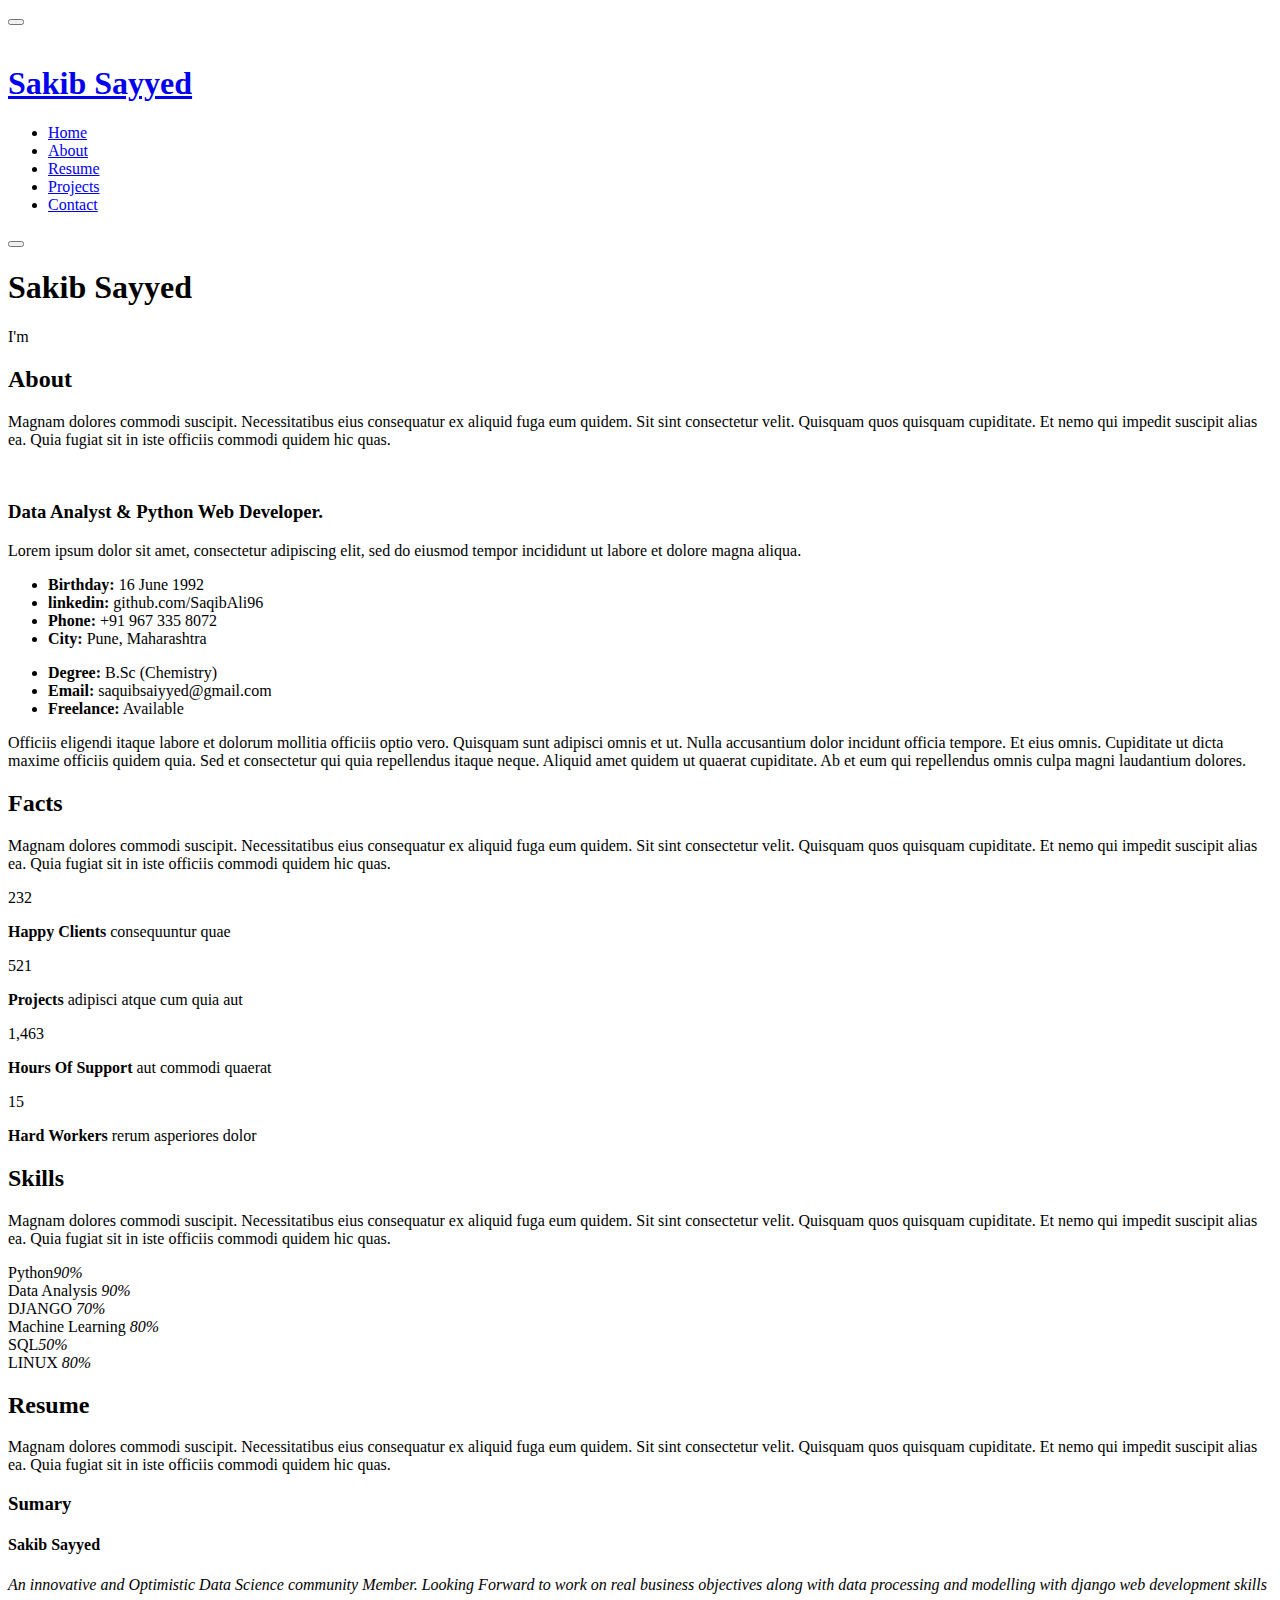
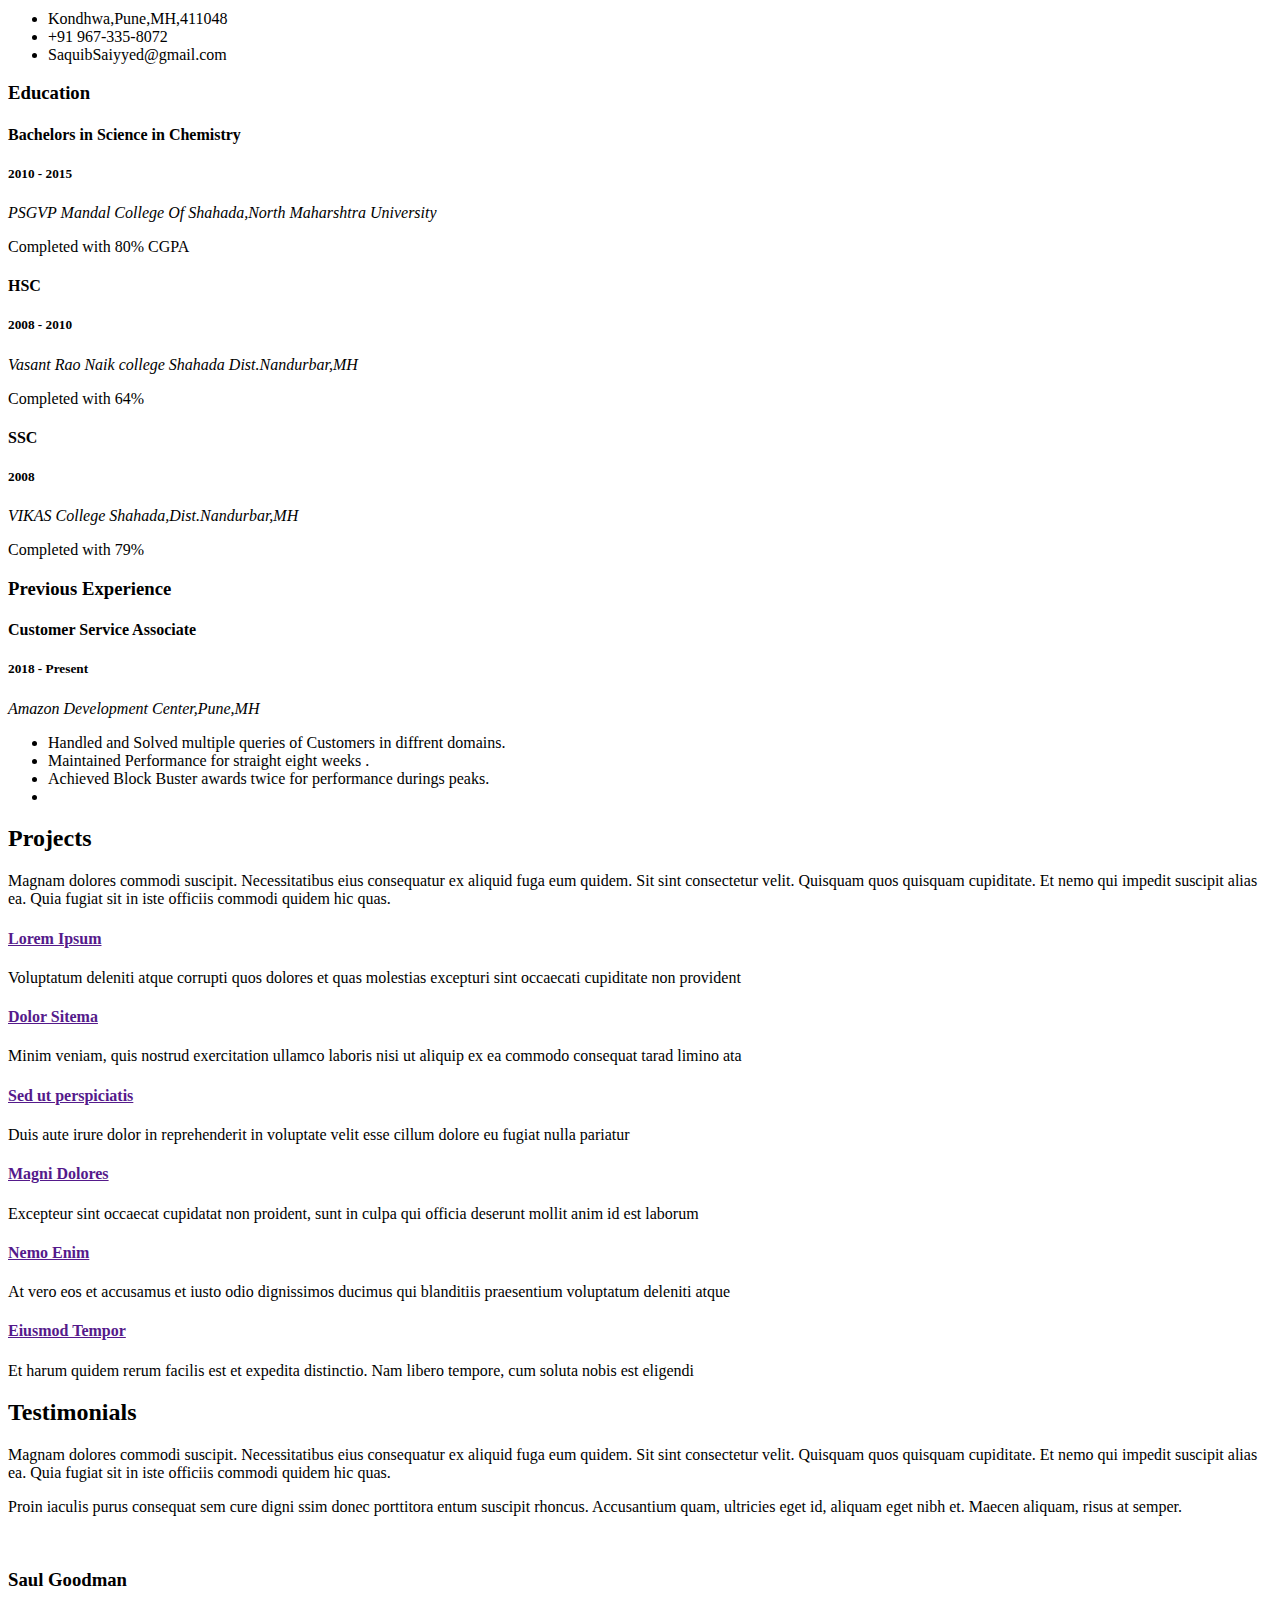
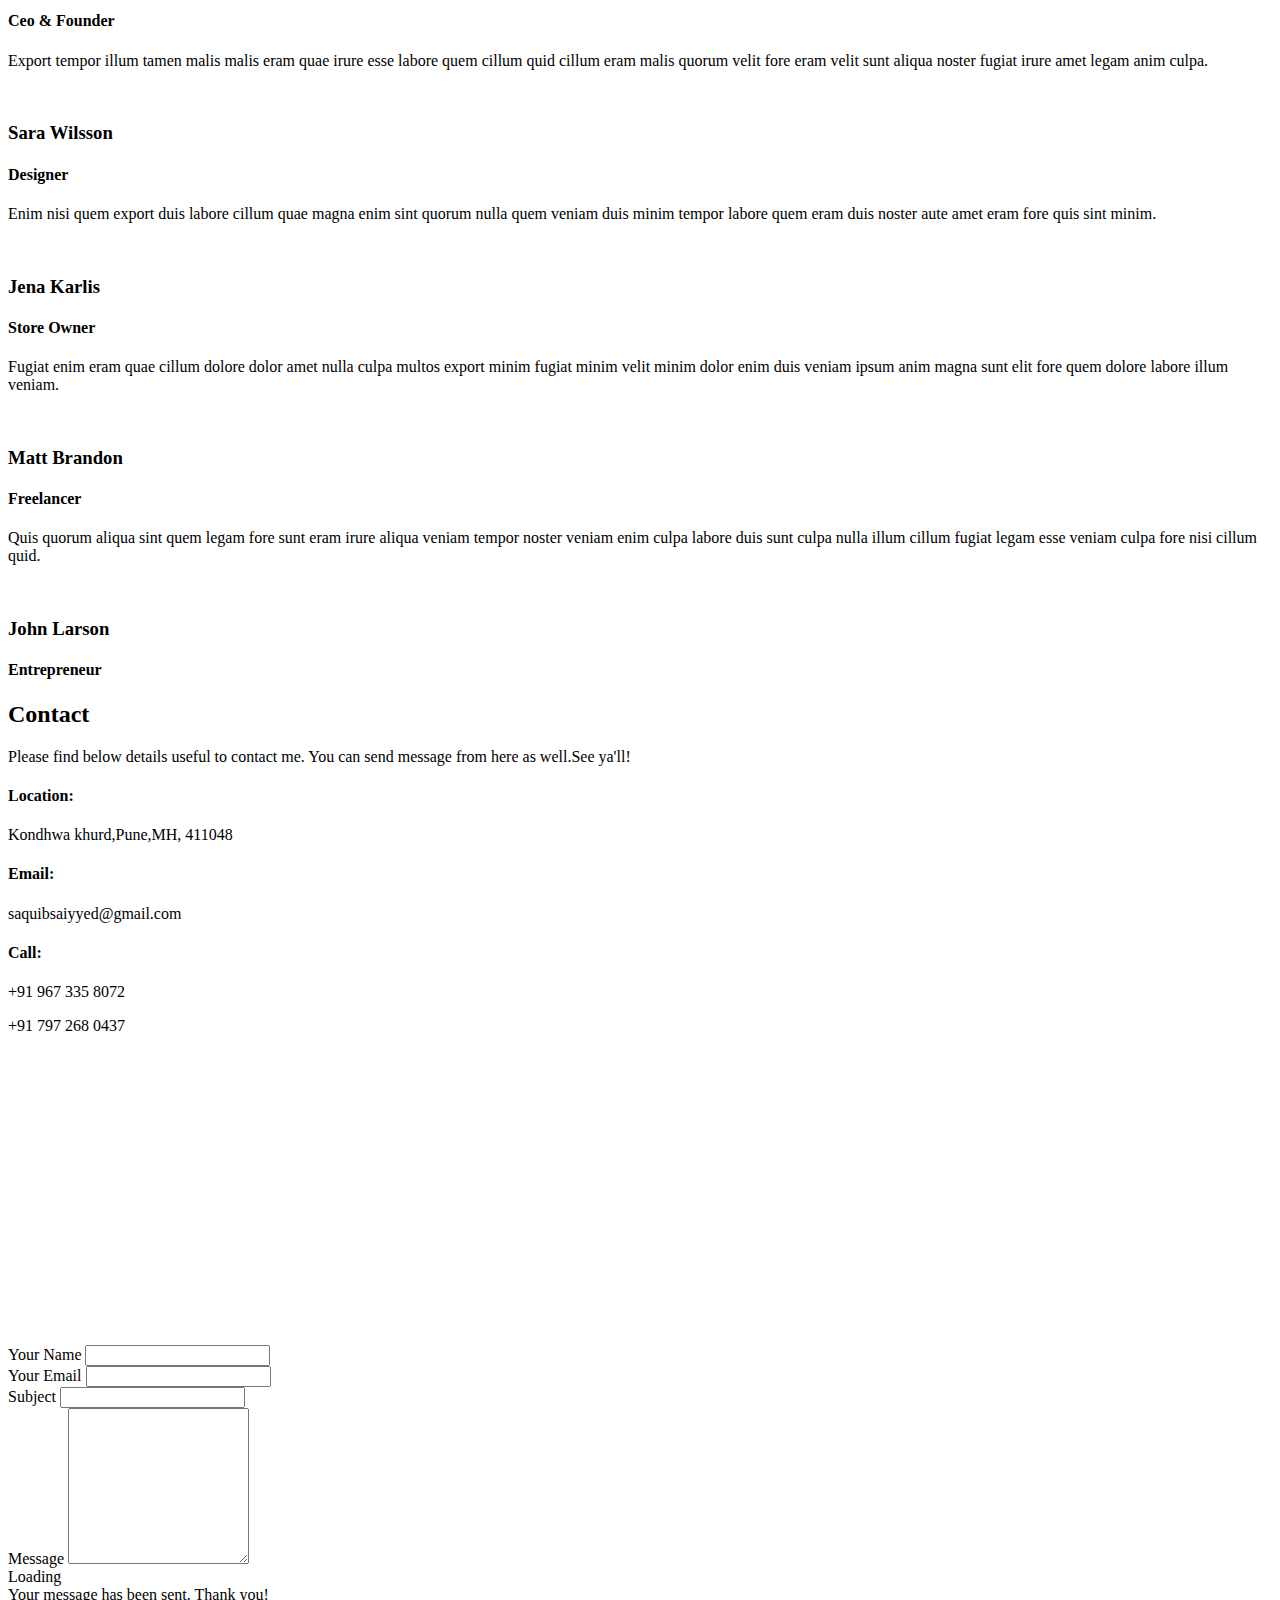
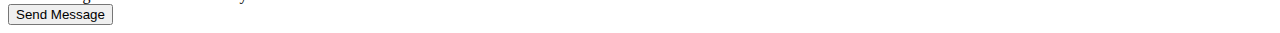
==== index.html @ d31ea3ef "second commit" ====
<!DOCTYPE html>
<html lang="en">

<head>
  <meta charset="utf-8">
  <meta content="width=device-width, initial-scale=1.0" name="viewport">

  <title>My Portfolio</title>
  <meta content="" name="description">
  <meta content="" name="keywords">

  <!-- Favicons -->
  <link href="assets/img/favicon.png" rel="icon">
  <link href="assets/img/apple-touch-icon.png" rel="apple-touch-icon">

  <!-- Google Fonts -->
  <link href="https://fonts.googleapis.com/css?family=Open+Sans:300,300i,400,400i,600,600i,700,700i|Raleway:300,300i,400,400i,500,500i,600,600i,700,700i|Poppins:300,300i,400,400i,500,500i,600,600i,700,700i" rel="stylesheet">

  <!-- Vendor CSS Files -->
  <link href="assets/vendor/bootstrap/css/bootstrap.min.css" rel="stylesheet">
  <link href="assets/vendor/icofont/icofont.min.css" rel="stylesheet">
  <link href="assets/vendor/boxicons/css/boxicons.min.css" rel="stylesheet">
  <link href="assets/vendor/venobox/venobox.css" rel="stylesheet">
  <link href="assets/vendor/owl.carousel/assets/owl.carousel.min.css" rel="stylesheet">
  <link href="assets/vendor/aos/aos.css" rel="stylesheet">

  <!-- Template Main CSS File -->
  <link href="assets/css/style.css" rel="stylesheet">

  <!-- =======================================================
  * Template Name: iPortfolio - v1.5.1
  * Template URL: https://bootstrapmade.com/iportfolio-bootstrap-portfolio-websites-template/
  * Author: BootstrapMade.com
  * License: https://bootstrapmade.com/license/
  ======================================================== -->
</head>

<body>

  <!-- ======= Mobile nav toggle button ======= -->
  <button type="button" class="mobile-nav-toggle d-xl-none"><i class="icofont-navigation-menu"></i></button>

  <!-- ======= Header ======= -->
  <header id="header">
    <div class="d-flex flex-column">

      <div class="profile">
        <img src="assets/img/hero-bg2.jpeg" alt="" class="img-fluid rounded-circle">
        <h1 class="text-light"><a href="index.html">Sakib Sayyed</a></h1>
        <div class="social-links mt-3 text-center">
          <a href="https://github.com/SaqibAli96" class="github"><i class="bx bxl-github"></i></a>
          <a href="https://www.linkedin.com/in/saquib-ali-saiyyed-82b212143/" class="linkedin"><i class="bx bxl-linkedin"></i></a>
          <a href="" class="facebook"><i class="bx bxl-facebook"></i></a>
          <a href="#" class="instagram"><i class="bx bxl-instagram"></i></a>
          <a href="#" class="google-plus"><i class="bx bxl-skype"></i></a>
          
        </div>
      </div>

      <nav class="nav-menu">
        <ul>
          <li class="active"><a href="index.html"><i class="bx bx-home"></i> <span>Home</span></a></li>
          <li><a href="#about"><i class="bx bx-user"></i> <span>About</span></a></li>
          <li><a href="#resume"><i class="bx bx-file-blank"></i> <span>Resume</span></a></li>
          <!--<li><a href="#portfolio"><i class="bx bx-book-content"></i> Portfolio</a></li>-->
          <li><a href="#projects"><i class="bx bx-server"></i> Projects</a></li>
          <li><a href="#contact"><i class="bx bx-envelope"></i> Contact</a></li>

        </ul>
      </nav><!-- .nav-menu -->
      <button type="button" class="mobile-nav-toggle d-xl-none"><i class="icofont-navigation-menu"></i></button>

    </div>
  </header><!-- End Header -->

  <!-- ======= Hero Section ======= -->
  <section id="hero" class="d-flex flex-column justify-content-center align-items-center">
    <div class="hero-container" data-aos="fade-in">
      <h1>Sakib Sayyed</h1>
      <p>I'm <span class="typed" data-typed-items="Developer,AI Enthusiast,Data Analyst"></span></p>
    </div>
  </section><!-- End Hero -->

  <main id="main">

    <!-- ======= About Section ======= -->
    <section id="about" class="about">
      <div class="container">

        <div class="section-title">
          <h2>About</h2>
          <p>Magnam dolores commodi suscipit. Necessitatibus eius consequatur ex aliquid fuga eum quidem. Sit sint consectetur velit. Quisquam quos quisquam cupiditate. Et nemo qui impedit suscipit alias ea. Quia fugiat sit in iste officiis commodi quidem hic quas.</p>
        </div>

        <div class="row">
          <div class="col-lg-4" data-aos="fade-right">
            <img src="assets/img/hero-bg2.jpeg" class="img-fluid" alt="">
          </div>
          <div class="col-lg-8 pt-4 pt-lg-0 content" data-aos="fade-left">
            <h3>Data Analyst &amp; Python Web Developer.</h3>
            <p class="font-italic">
              Lorem ipsum dolor sit amet, consectetur adipiscing elit, sed do eiusmod tempor incididunt ut labore et dolore
              magna aliqua.
            </p>
            <div class="row">
              <div class="col-lg-6">
                <ul>
                  <li><i class="icofont-rounded-right"></i> <strong>Birthday:</strong> 16 June 1992</li>
                  <li><i class="icofont-rounded-right"></i> <strong>linkedin:</strong> github.com/SaqibAli96 </li>
                  <li><i class="icofont-rounded-right"></i> <strong>Phone:</strong> +91 967 335 8072 </li>
                  <li><i class="icofont-rounded-right"></i> <strong>City:</strong> Pune, Maharashtra</li>
                </ul>
              </div>
              <div class="col-lg-6">
                <ul>
                  
                  <li><i class="icofont-rounded-right"></i> <strong>Degree:</strong> B.Sc (Chemistry)</li>
                  <li><i class="icofont-rounded-right"></i> <strong>Email:</strong> saquibsaiyyed@gmail.com</li>
                  <li><i class="icofont-rounded-right"></i> <strong>Freelance:</strong> Available</li>
                </ul>
              </div>
            </div>
            <p>
              Officiis eligendi itaque labore et dolorum mollitia officiis optio vero. Quisquam sunt adipisci omnis et ut. Nulla accusantium dolor incidunt officia tempore. Et eius omnis.
              Cupiditate ut dicta maxime officiis quidem quia. Sed et consectetur qui quia repellendus itaque neque. Aliquid amet quidem ut quaerat cupiditate. Ab et eum qui repellendus omnis culpa magni laudantium dolores.
            </p>
          </div>
        </div>

      </div>
    </section><!-- End About Section -->

    <!-- ======= Facts Section ======= -->
    <section id="facts" class="facts">
      <div class="container">

        <div class="section-title">
          <h2>Facts</h2>
          <p>Magnam dolores commodi suscipit. Necessitatibus eius consequatur ex aliquid fuga eum quidem. Sit sint consectetur velit. Quisquam quos quisquam cupiditate. Et nemo qui impedit suscipit alias ea. Quia fugiat sit in iste officiis commodi quidem hic quas.</p>
        </div>

        <div class="row no-gutters">

          <div class="col-lg-3 col-md-6 d-md-flex align-items-md-stretch" data-aos="fade-up">
            <div class="count-box">
              <i class="icofont-simple-smile"></i>
              <span data-toggle="counter-up">232</span>
              <p><strong>Happy Clients</strong> consequuntur quae</p>
            </div>
          </div>

          <div class="col-lg-3 col-md-6 d-md-flex align-items-md-stretch" data-aos="fade-up" data-aos-delay="100">
            <div class="count-box">
              <i class="icofont-document-folder"></i>
              <span data-toggle="counter-up">521</span>
              <p><strong>Projects</strong> adipisci atque cum quia aut</p>
            </div>
          </div>

          <div class="col-lg-3 col-md-6 d-md-flex align-items-md-stretch" data-aos="fade-up" data-aos-delay="200">
            <div class="count-box">
              <i class="icofont-live-support"></i>
              <span data-toggle="counter-up">1,463</span>
              <p><strong>Hours Of Support</strong> aut commodi quaerat</p>
            </div>
          </div>

          <div class="col-lg-3 col-md-6 d-md-flex align-items-md-stretch" data-aos="fade-up" data-aos-delay="300">
            <div class="count-box">
              <i class="icofont-users-alt-5"></i>
              <span data-toggle="counter-up">15</span>
              <p><strong>Hard Workers</strong> rerum asperiores dolor</p>
            </div>
          </div>

        </div>

      </div>
    </section><!-- End Facts Section -->

    <!-- ======= Skills Section ======= -->
    <section id="skills" class="skills section-bg">
      <div class="container">

        <div class="section-title">
          <h2>Skills</h2>
          <p>Magnam dolores commodi suscipit. Necessitatibus eius consequatur ex aliquid fuga eum quidem. Sit sint consectetur velit. Quisquam quos quisquam cupiditate. Et nemo qui impedit suscipit alias ea. Quia fugiat sit in iste officiis commodi quidem hic quas.</p>
        </div>

        <div class="row skills-content">

          <div class="col-lg-6" data-aos="fade-up">

            <div class="progress">
              <span class="skill">Python<i class="val">90%</i></span>
              <div class="progress-bar-wrap">
                <div class="progress-bar" role="progressbar" aria-valuenow="100" aria-valuemin="0" aria-valuemax="100"></div>
              </div>
            </div>

            <div class="progress">
              <span class="skill">Data Analysis <i class="val">90%</i></span>
              <div class="progress-bar-wrap">
                <div class="progress-bar" role="progressbar" aria-valuenow="90" aria-valuemin="0" aria-valuemax="100"></div>
              </div>
            </div>

            <div class="progress">
              <span class="skill">DJANGO <i class="val">70%</i></span>
              <div class="progress-bar-wrap">
                <div class="progress-bar" role="progressbar" aria-valuenow="75" aria-valuemin="0" aria-valuemax="100"></div>
              </div>
            </div>

          </div>

          <div class="col-lg-6" data-aos="fade-up" data-aos-delay="100">

            <div class="progress">
              <span class="skill">Machine Learning <i class="val">80%</i></span>
              <div class="progress-bar-wrap">
                <div class="progress-bar" role="progressbar" aria-valuenow="80" aria-valuemin="0" aria-valuemax="100"></div>
              </div>
            </div>

            <div class="progress">
              <span class="skill">SQL<i class="val">50%</i></span>
              <div class="progress-bar-wrap">
                <div class="progress-bar" role="progressbar" aria-valuenow="90" aria-valuemin="0" aria-valuemax="100"></div>
              </div>
            </div>

            <div class="progress">
              <span class="skill">LINUX <i class="val">80%</i></span>
              <div class="progress-bar-wrap">
                <div class="progress-bar" role="progressbar" aria-valuenow="55" aria-valuemin="0" aria-valuemax="100"></div>
              </div>
            </div>

          </div>

        </div>

      </div>
    </section><!-- End Skills Section -->

    <!-- ======= Resume Section ======= -->
    <section id="resume" class="resume">
      <div class="container">

        <div class="section-title">
          <h2>Resume</h2>
          <p>Magnam dolores commodi suscipit. Necessitatibus eius consequatur ex aliquid fuga eum quidem. Sit sint consectetur velit. Quisquam quos quisquam cupiditate. Et nemo qui impedit suscipit alias ea. Quia fugiat sit in iste officiis commodi quidem hic quas.</p>
        </div>

        <div class="row">
          <div class="col-lg-6" data-aos="fade-up">
            <h3 class="resume-title">Sumary</h3>
            <div class="resume-item pb-0">
              <h4>Sakib Sayyed</h4>
              <p><em>An innovative and Optimistic Data Science community Member. Looking Forward to work on real business objectives along with data processing and modelling with django web development skills</em></p>
              <ul>
                <li>Kondhwa,Pune,MH,411048</li>
                <li>+91 967-335-8072</li>
                <li>SaquibSaiyyed@gmail.com</li>
              </ul>
            </div>

            <h3 class="resume-title">Education</h3>
            <div class="resume-item">
              <h4>Bachelors in Science in Chemistry</h4>
              <h5>2010 - 2015</h5>
              <p><em>PSGVP Mandal College Of Shahada,North Maharshtra University</em></p>
              <p>Completed with 80% CGPA</p>
            </div>
            <div class="resume-item">
              <h4>HSC</h4>
              <h5>2008 - 2010</h5>
              <p><em>Vasant Rao Naik college Shahada Dist.Nandurbar,MH</em></p>
              <p>Completed with 64%</p>
            </div>
            <div class="resume-item">
              <h4>SSC</h4>
              <h5>2008</h5>
              <p><em>VIKAS College Shahada,Dist.Nandurbar,MH</em></p>
              <p>Completed with 79%</p>
            </div>
          </div>
          <div class="col-lg-6" data-aos="fade-up" data-aos-delay="100">
            <h3 class="resume-title">Previous Experience</h3>
            <div class="resume-item">
              <h4>Customer Service Associate</h4>
              <h5>2018 - Present</h5>
              <p><em>Amazon Development Center,Pune,MH </em></p>
              <ul>
                <li>Handled and Solved multiple queries of Customers in diffrent domains.</li>
                <li>Maintained Performance for straight eight weeks . </li>
                <li>Achieved Block Buster awards twice for performance durings peaks.</li>
                <li></li>
              </ul>
            </div>
            
      </div>
    </section><!-- End Resume Section -->

 

    <!-- ======= Services Section ======= -->
    <section id="services" class="services">
      <div class="container">

        <div class="section-title">
          <h2>Projects</h2>
          <p>Magnam dolores commodi suscipit. Necessitatibus eius consequatur ex aliquid fuga eum quidem. Sit sint consectetur velit. Quisquam quos quisquam cupiditate. Et nemo qui impedit suscipit alias ea. Quia fugiat sit in iste officiis commodi quidem hic quas.</p>
        </div>

        <div class="row">
          <div class="col-lg-4 col-md-6 icon-box" data-aos="fade-up">
            <div class="icon"><i class="icofont-computer"></i></div>
            <h4 class="title"><a href="">Lorem Ipsum</a></h4>
            <p class="description">Voluptatum deleniti atque corrupti quos dolores et quas molestias excepturi sint occaecati cupiditate non provident</p>
          </div>
          <div class="col-lg-4 col-md-6 icon-box" data-aos="fade-up" data-aos-delay="100">
            <div class="icon"><i class="icofont-chart-bar-graph"></i></div>
            <h4 class="title"><a href="">Dolor Sitema</a></h4>
            <p class="description">Minim veniam, quis nostrud exercitation ullamco laboris nisi ut aliquip ex ea commodo consequat tarad limino ata</p>
          </div>
          <div class="col-lg-4 col-md-6 icon-box" data-aos="fade-up" data-aos-delay="200">
            <div class="icon"><i class="icofont-earth"></i></div>
            <h4 class="title"><a href="">Sed ut perspiciatis</a></h4>
            <p class="description">Duis aute irure dolor in reprehenderit in voluptate velit esse cillum dolore eu fugiat nulla pariatur</p>
          </div>
          <div class="col-lg-4 col-md-6 icon-box" data-aos="fade-up" data-aos-delay="300">
            <div class="icon"><i class="icofont-image"></i></div>
            <h4 class="title"><a href="">Magni Dolores</a></h4>
            <p class="description">Excepteur sint occaecat cupidatat non proident, sunt in culpa qui officia deserunt mollit anim id est laborum</p>
          </div>
          <div class="col-lg-4 col-md-6 icon-box" data-aos="fade-up" data-aos-delay="400">
            <div class="icon"><i class="icofont-settings"></i></div>
            <h4 class="title"><a href="">Nemo Enim</a></h4>
            <p class="description">At vero eos et accusamus et iusto odio dignissimos ducimus qui blanditiis praesentium voluptatum deleniti atque</p>
          </div>
          <div class="col-lg-4 col-md-6 icon-box" data-aos="fade-up" data-aos-delay="500">
            <div class="icon"><i class="icofont-tasks-alt"></i></div>
            <h4 class="title"><a href="">Eiusmod Tempor</a></h4>
            <p class="description">Et harum quidem rerum facilis est et expedita distinctio. Nam libero tempore, cum soluta nobis est eligendi</p>
          </div>
        </div>

      </div>
    </section><!-- End Services Section -->

    <!-- ======= Testimonials Section ======= -->
    <section id="testimonials" class="testimonials section-bg">
      <div class="container">

        <div class="section-title">
          <h2>Testimonials</h2>
          <p>Magnam dolores commodi suscipit. Necessitatibus eius consequatur ex aliquid fuga eum quidem. Sit sint consectetur velit. Quisquam quos quisquam cupiditate. Et nemo qui impedit suscipit alias ea. Quia fugiat sit in iste officiis commodi quidem hic quas.</p>
        </div>

        <div class="owl-carousel testimonials-carousel">

          <div class="testimonial-item" data-aos="fade-up">
            <p>
              <i class="bx bxs-quote-alt-left quote-icon-left"></i>
              Proin iaculis purus consequat sem cure digni ssim donec porttitora entum suscipit rhoncus. Accusantium quam, ultricies eget id, aliquam eget nibh et. Maecen aliquam, risus at semper.
              <i class="bx bxs-quote-alt-right quote-icon-right"></i>
            </p>
            <img src="assets/img/testimonials/testimonials-1.jpg" class="testimonial-img" alt="">
            <h3>Saul Goodman</h3>
            <h4>Ceo &amp; Founder</h4>
          </div>

          <div class="testimonial-item" data-aos="fade-up" data-aos-delay="100">
            <p>
              <i class="bx bxs-quote-alt-left quote-icon-left"></i>
              Export tempor illum tamen malis malis eram quae irure esse labore quem cillum quid cillum eram malis quorum velit fore eram velit sunt aliqua noster fugiat irure amet legam anim culpa.
              <i class="bx bxs-quote-alt-right quote-icon-right"></i>
            </p>
            <img src="assets/img/testimonials/testimonials-2.jpg" class="testimonial-img" alt="">
            <h3>Sara Wilsson</h3>
            <h4>Designer</h4>
          </div>

          <div class="testimonial-item" data-aos="fade-up" data-aos-delay="200">
            <p>
              <i class="bx bxs-quote-alt-left quote-icon-left"></i>
              Enim nisi quem export duis labore cillum quae magna enim sint quorum nulla quem veniam duis minim tempor labore quem eram duis noster aute amet eram fore quis sint minim.
              <i class="bx bxs-quote-alt-right quote-icon-right"></i>
            </p>
            <img src="assets/img/testimonials/testimonials-3.jpg" class="testimonial-img" alt="">
            <h3>Jena Karlis</h3>
            <h4>Store Owner</h4>
          </div>

          <div class="testimonial-item" data-aos="fade-up" data-aos-delay="300">
            <p>
              <i class="bx bxs-quote-alt-left quote-icon-left"></i>
              Fugiat enim eram quae cillum dolore dolor amet nulla culpa multos export minim fugiat minim velit minim dolor enim duis veniam ipsum anim magna sunt elit fore quem dolore labore illum veniam.
              <i class="bx bxs-quote-alt-right quote-icon-right"></i>
            </p>
            <img src="assets/img/testimonials/testimonials-4.jpg" class="testimonial-img" alt="">
            <h3>Matt Brandon</h3>
            <h4>Freelancer</h4>
          </div>

          <div class="testimonial-item" data-aos="fade-up" data-aos-delay="400">
            <p>
              <i class="bx bxs-quote-alt-left quote-icon-left"></i>
              Quis quorum aliqua sint quem legam fore sunt eram irure aliqua veniam tempor noster veniam enim culpa labore duis sunt culpa nulla illum cillum fugiat legam esse veniam culpa fore nisi cillum quid.
              <i class="bx bxs-quote-alt-right quote-icon-right"></i>
            </p>
            <img src="assets/img/testimonials/testimonials-5.jpg" class="testimonial-img" alt="">
            <h3>John Larson</h3>
            <h4>Entrepreneur</h4>
          </div>

        </div>

      </div>
    </section><!-- End Testimonials Section -->

    <!-- ======= Contact Section ======= -->
    <section id="contact" class="contact">
      <div class="container">

        <div class="section-title">
          <h2>Contact</h2>
          <p> Please find below details useful to contact me. You can send message from here as well.See ya'll!</p>
        </div>

        <div class="row" data-aos="fade-in">

          <div class="col-lg-5 d-flex align-items-stretch">
            <div class="info">
              <div class="address">
                <i class="icofont-google-map"></i>
                <h4>Location:</h4>
                <p>Kondhwa khurd,Pune,MH, 411048</p>
              </div>

              <div class="email">
                <i class="icofont-envelope"></i>
                <h4>Email:</h4>
                <p>saquibsaiyyed@gmail.com</p>
              </div>

              <div class="phone">
                <i class="icofont-phone"></i>
                <h4>Call:</h4>
                <p>+91 967 335 8072</p>
                <p>+91 797 268 0437</p>
              </div>

              <iframe src="https://www.google.com/maps/embed?pb=!1m14!1m8!1m3!1d12097.433213460943!2d-74.0062269!3d40.7101282!3m2!1i1024!2i768!4f13.1!3m3!1m2!1s0x0%3A0xb89d1fe6bc499443!2sDowntown+Conference+Center!5e0!3m2!1smk!2sbg!4v1539943755621" frameborder="0" style="border:0; width: 100%; height: 290px;" allowfullscreen></iframe>
            </div>

          </div>

          <div class="col-lg-7 mt-5 mt-lg-0 d-flex align-items-stretch">
            <form action="forms/contact.php" method="post" role="form" class="php-email-form">
              <div class="form-row">
                <div class="form-group col-md-6">
                  <label for="name">Your Name</label>
                  <input type="text" name="name" class="form-control" id="name" data-rule="minlen:4" data-msg="Please enter at least 4 chars" />
                  <div class="validate"></div>
                </div>
                <div class="form-group col-md-6">
                  <label for="name">Your Email</label>
                  <input type="email" class="form-control" name="email" id="email" data-rule="email" data-msg="Please enter a valid email" />
                  <div class="validate"></div>
                </div>
              </div>
              <div class="form-group">
                <label for="name">Subject</label>
                <input type="text" class="form-control" name="subject" id="subject" data-rule="minlen:4" data-msg="Please enter at least 8 chars of subject" />
                <div class="validate"></div>
              </div>
              <div class="form-group">
                <label for="name">Message</label>
                <textarea class="form-control" name="message" rows="10" data-rule="required" data-msg="Please write something for us"></textarea>
                <div class="validate"></div>
              </div>
              <div class="mb-3">
                <div class="loading">Loading</div>
                <div class="error-message"></div>
                <div class="sent-message">Your message has been sent. Thank you!</div>
              </div>
              <div class="text-center"><button type="submit">Send Message</button></div>
            </form>
          </div>

        </div>

      </div>
    </section><!-- End Contact Section -->

  </main><!-- End #main -->

 

  <a href="#" class="back-to-top"><i class="icofont-simple-up"></i></a>

  <!-- Vendor JS Files -->
  <script src="assets/vendor/jquery/jquery.min.js"></script>
  <script src="assets/vendor/bootstrap/js/bootstrap.bundle.min.js"></script>
  <script src="assets/vendor/jquery.easing/jquery.easing.min.js"></script>
  <script src="assets/vendor/php-email-form/validate.js"></script>
  <script src="assets/vendor/waypoints/jquery.waypoints.min.js"></script>
  <script src="assets/vendor/counterup/counterup.min.js"></script>
  <script src="assets/vendor/isotope-layout/isotope.pkgd.min.js"></script>
  <script src="assets/vendor/venobox/venobox.min.js"></script>
  <script src="assets/vendor/owl.carousel/owl.carousel.min.js"></script>
  <script src="assets/vendor/typed.js/typed.min.js"></script>
  <script src="assets/vendor/aos/aos.js"></script>

  <!-- Template Main JS File -->
  <script src="assets/js/main.js"></script>

</body>

</html>
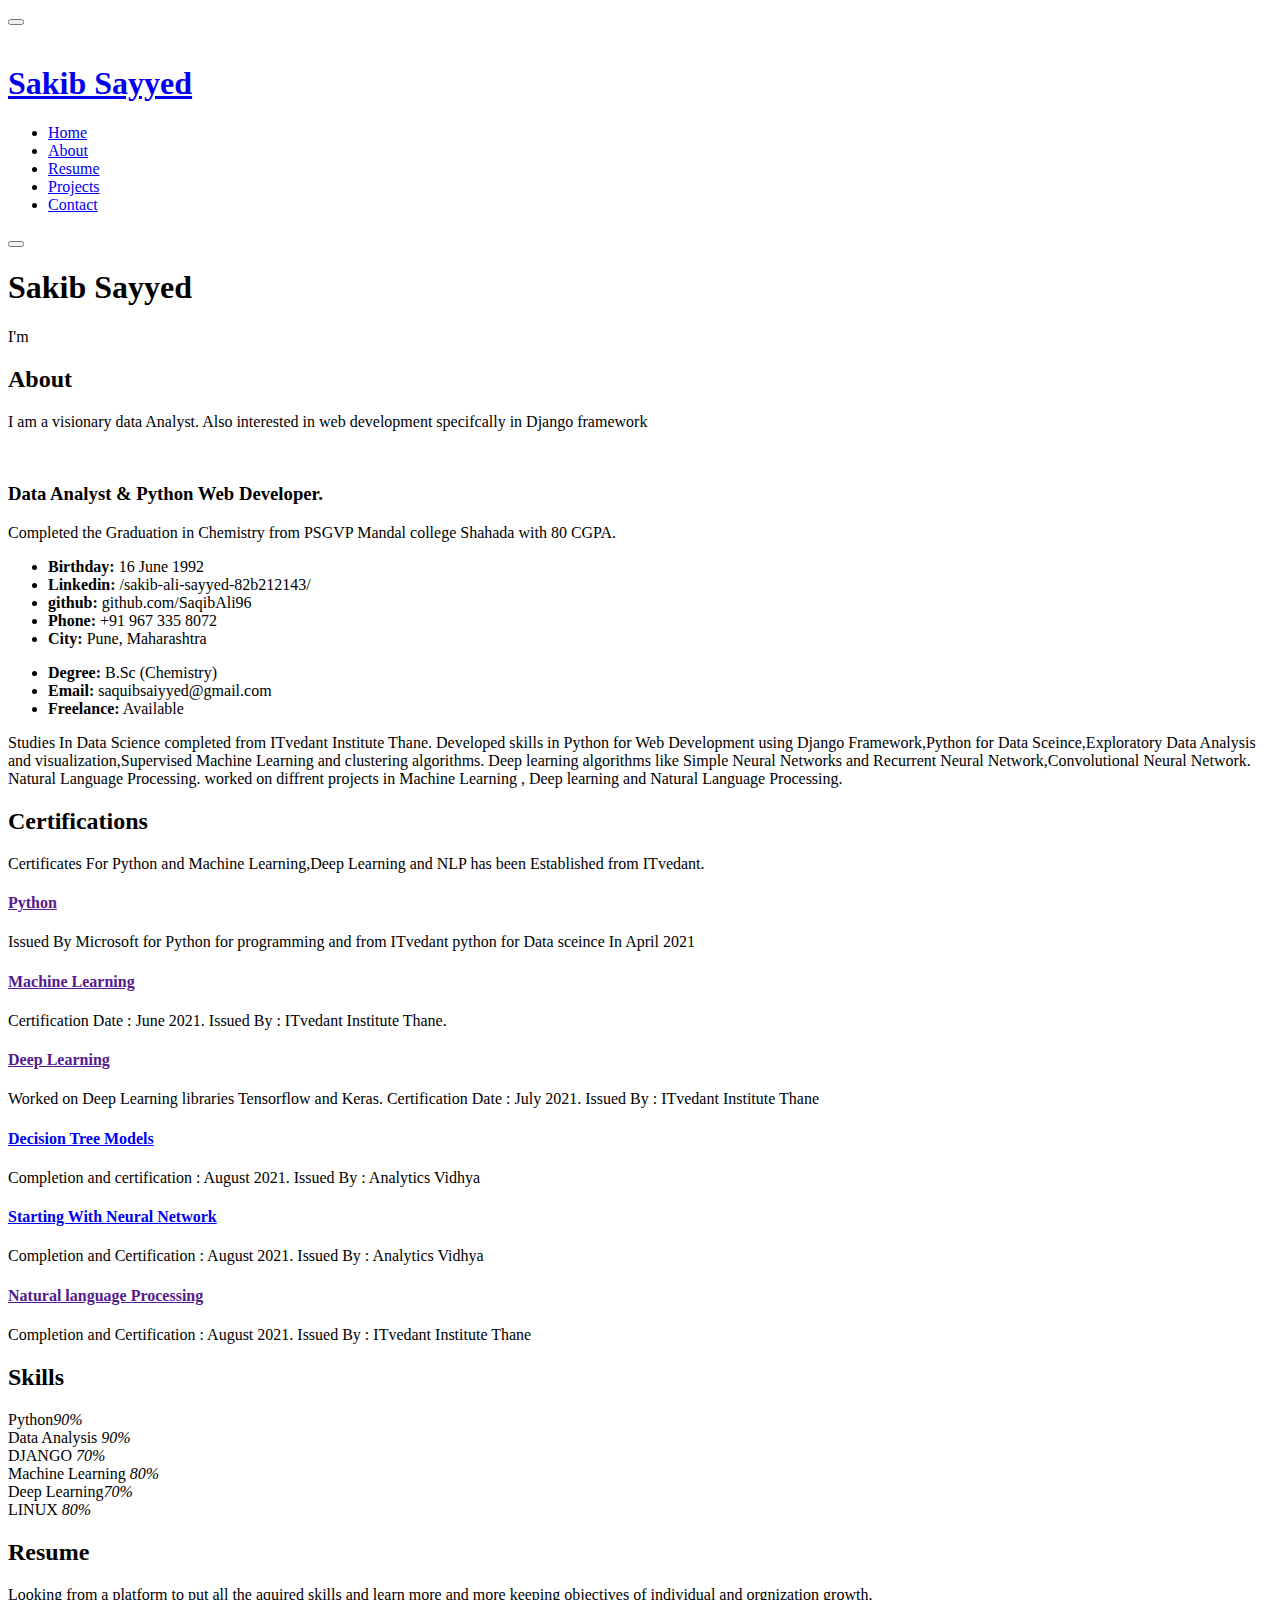
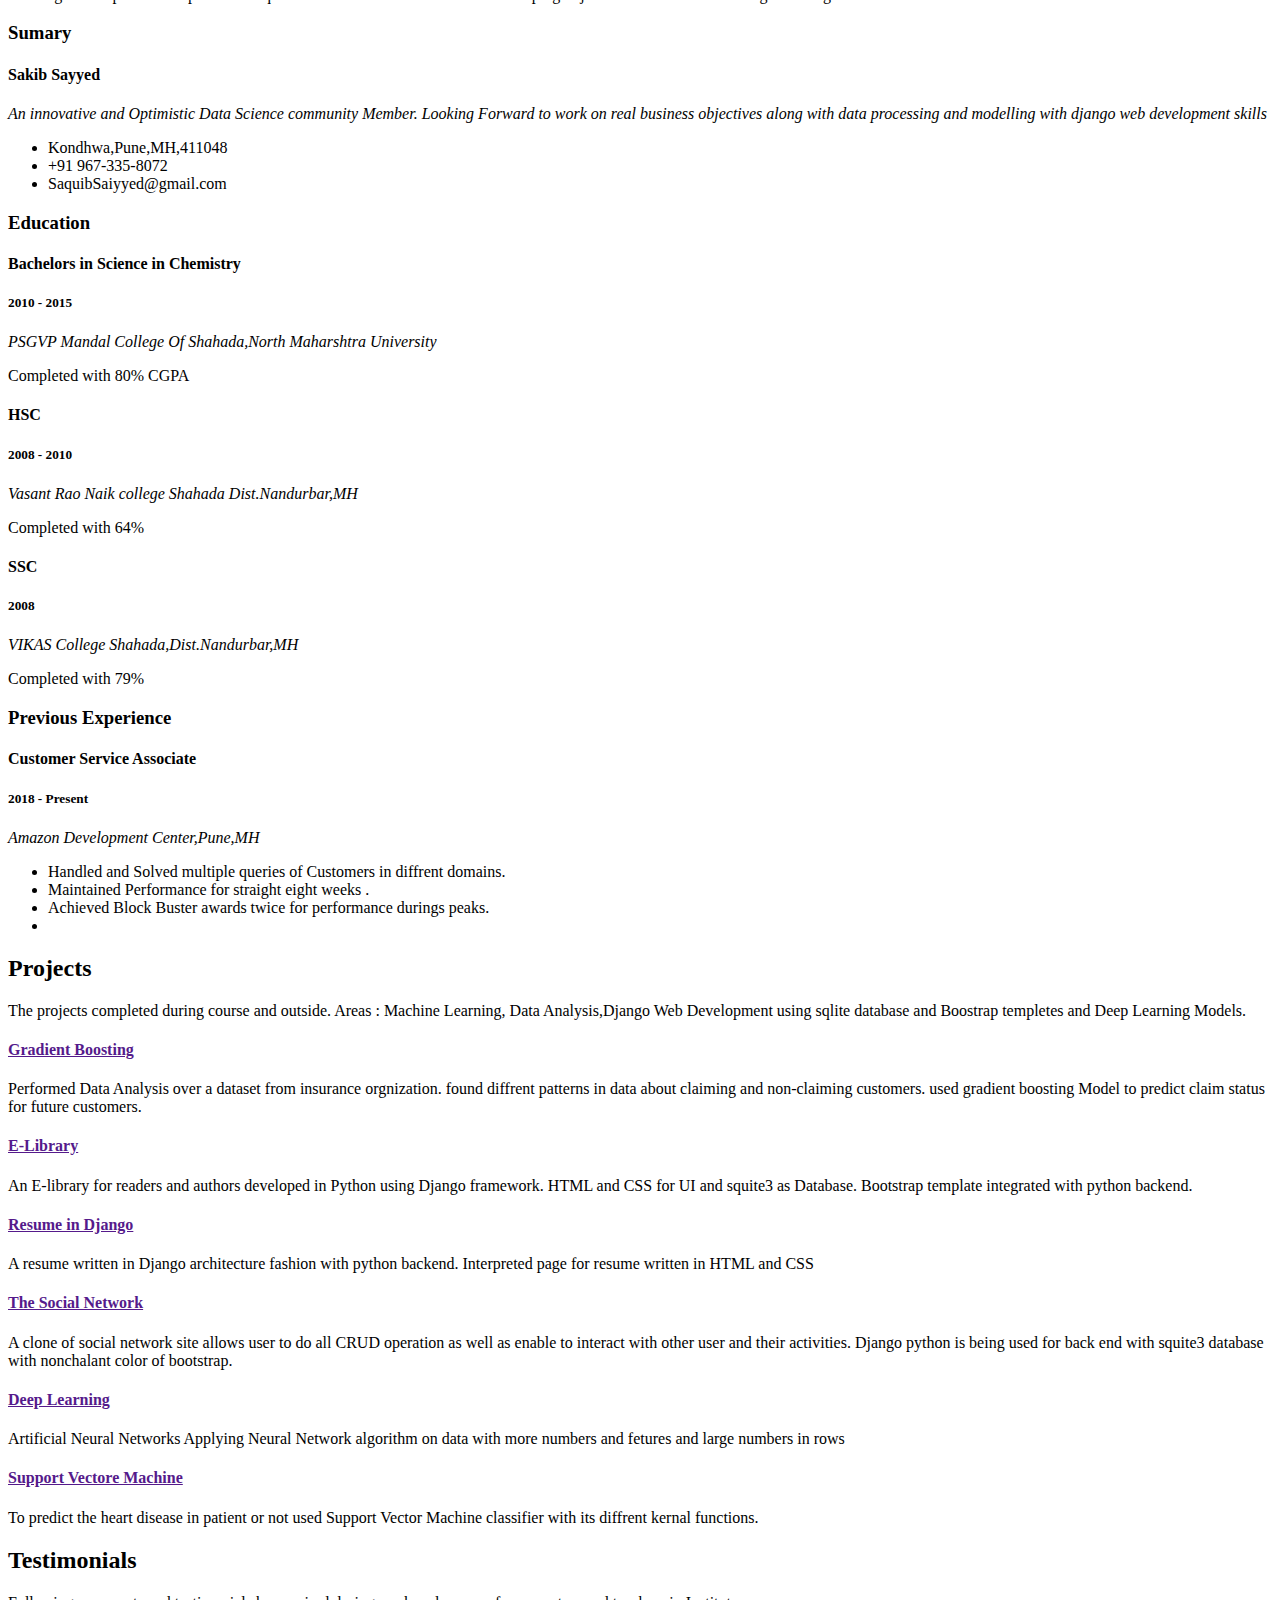
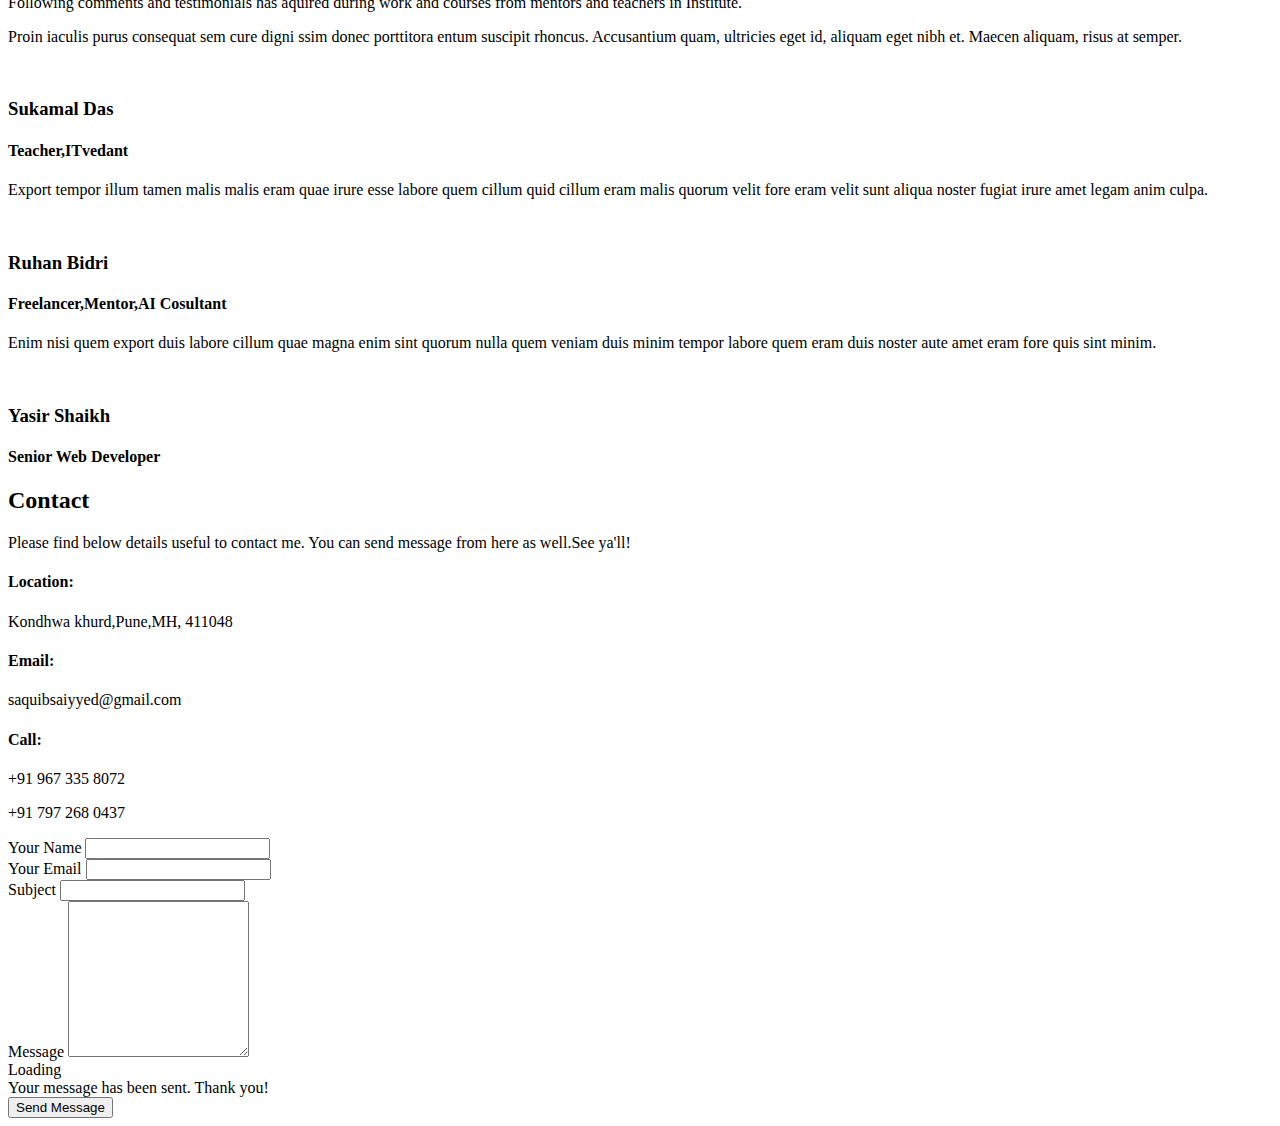
==== commit df22279d: "Merge https://github.com/SaqibAli96/My_Portfolio" ====
--- a/index.html
+++ b/index.html
@@ -63,7 +63,7 @@
           <li><a href="#about"><i class="bx bx-user"></i> <span>About</span></a></li>
           <li><a href="#resume"><i class="bx bx-file-blank"></i> <span>Resume</span></a></li>
           <!--<li><a href="#portfolio"><i class="bx bx-book-content"></i> Portfolio</a></li>-->
-          <li><a href="#projects"><i class="bx bx-server"></i> Projects</a></li>
+          <li><a href="#services1"><i class="bx bx-server"></i> Projects</a></li>
           <li><a href="#contact"><i class="bx bx-envelope"></i> Contact</a></li>
 
         </ul>
@@ -89,7 +89,7 @@
 
         <div class="section-title">
           <h2>About</h2>
-          <p>Magnam dolores commodi suscipit. Necessitatibus eius consequatur ex aliquid fuga eum quidem. Sit sint consectetur velit. Quisquam quos quisquam cupiditate. Et nemo qui impedit suscipit alias ea. Quia fugiat sit in iste officiis commodi quidem hic quas.</p>
+          <p> I am a visionary data Analyst. Also interested in web development specifcally in Django framework</p>
         </div>
 
         <div class="row">
@@ -99,14 +99,14 @@
           <div class="col-lg-8 pt-4 pt-lg-0 content" data-aos="fade-left">
             <h3>Data Analyst &amp; Python Web Developer.</h3>
             <p class="font-italic">
-              Lorem ipsum dolor sit amet, consectetur adipiscing elit, sed do eiusmod tempor incididunt ut labore et dolore
-              magna aliqua.
+              Completed the Graduation in Chemistry from PSGVP Mandal college Shahada with 80 CGPA.
             </p>
             <div class="row">
               <div class="col-lg-6">
                 <ul>
                   <li><i class="icofont-rounded-right"></i> <strong>Birthday:</strong> 16 June 1992</li>
-                  <li><i class="icofont-rounded-right"></i> <strong>linkedin:</strong> github.com/SaqibAli96 </li>
+                  <li><i class="icofont-rounded-right"></i> <strong>Linkedin:</strong> /sakib-ali-sayyed-82b212143/ </li>
+                  <li><i class="icofont-rounded-right"></i> <strong>github:</strong> github.com/SaqibAli96 </li>
                   <li><i class="icofont-rounded-right"></i> <strong>Phone:</strong> +91 967 335 8072 </li>
                   <li><i class="icofont-rounded-right"></i> <strong>City:</strong> Pune, Maharashtra</li>
                 </ul>
@@ -121,8 +121,10 @@
               </div>
             </div>
             <p>
-              Officiis eligendi itaque labore et dolorum mollitia officiis optio vero. Quisquam sunt adipisci omnis et ut. Nulla accusantium dolor incidunt officia tempore. Et eius omnis.
-              Cupiditate ut dicta maxime officiis quidem quia. Sed et consectetur qui quia repellendus itaque neque. Aliquid amet quidem ut quaerat cupiditate. Ab et eum qui repellendus omnis culpa magni laudantium dolores.
+              Studies In Data Science completed from ITvedant Institute Thane. Developed skills in Python for Web Development using
+              Django Framework,Python for Data Sceince,Exploratory Data Analysis and visualization,Supervised Machine Learning and
+              clustering algorithms. Deep learning algorithms like Simple Neural Networks and Recurrent Neural Network,Convolutional Neural Network. Natural Language Processing.
+              worked on diffrent projects in Machine Learning , Deep learning and Natural Language Processing.
             </p>
           </div>
         </div>
@@ -130,53 +132,62 @@
       </div>
     </section><!-- End About Section -->
 
-    <!-- ======= Facts Section ======= -->
-    <section id="facts" class="facts">
-      <div class="container">
-
-        <div class="section-title">
-          <h2>Facts</h2>
-          <p>Magnam dolores commodi suscipit. Necessitatibus eius consequatur ex aliquid fuga eum quidem. Sit sint consectetur velit. Quisquam quos quisquam cupiditate. Et nemo qui impedit suscipit alias ea. Quia fugiat sit in iste officiis commodi quidem hic quas.</p>
-        </div>
-
-        <div class="row no-gutters">
-
-          <div class="col-lg-3 col-md-6 d-md-flex align-items-md-stretch" data-aos="fade-up">
-            <div class="count-box">
-              <i class="icofont-simple-smile"></i>
-              <span data-toggle="counter-up">232</span>
-              <p><strong>Happy Clients</strong> consequuntur quae</p>
-            </div>
-          </div>
-
-          <div class="col-lg-3 col-md-6 d-md-flex align-items-md-stretch" data-aos="fade-up" data-aos-delay="100">
-            <div class="count-box">
-              <i class="icofont-document-folder"></i>
-              <span data-toggle="counter-up">521</span>
-              <p><strong>Projects</strong> adipisci atque cum quia aut</p>
-            </div>
-          </div>
-
-          <div class="col-lg-3 col-md-6 d-md-flex align-items-md-stretch" data-aos="fade-up" data-aos-delay="200">
-            <div class="count-box">
-              <i class="icofont-live-support"></i>
-              <span data-toggle="counter-up">1,463</span>
-              <p><strong>Hours Of Support</strong> aut commodi quaerat</p>
-            </div>
-          </div>
-
-          <div class="col-lg-3 col-md-6 d-md-flex align-items-md-stretch" data-aos="fade-up" data-aos-delay="300">
-            <div class="count-box">
-              <i class="icofont-users-alt-5"></i>
-              <span data-toggle="counter-up">15</span>
-              <p><strong>Hard Workers</strong> rerum asperiores dolor</p>
-            </div>
-          </div>
-
-        </div>
-
-      </div>
-    </section><!-- End Facts Section -->
+
+    
+    <!-- ======= certification Section ======= -->
+    <section id="services" class="services">
+      <div class="container">
+
+        <div class="section-title">
+          <h2>Certifications</h2>
+          <p>Certificates For Python and Machine Learning,Deep Learning and NLP has been Established from ITvedant.</p>
+        </div>
+
+        <div class="row">
+          <div class="col-lg-4 col-md-6 icon-box" data-aos="fade-up">
+            <div class="icon"><i class="icofont-tasks-alt"></i></div>
+            <h4 class="title"><a href="">Python</a></h4>
+            <p class="description">Issued By Microsoft for Python for programming and from ITvedant python for Data sceince In April 2021</p>
+          </div>
+          <div class="col-lg-4 col-md-6 icon-box" data-aos="fade-up" data-aos-delay="100">
+            <div class="icon"><i class="icofont-tasks-alt"></i></div>
+            <h4 class="title"><a href="">Machine Learning</a></h4>
+            <p class="description">Certification Date : June 2021.
+              Issued By : ITvedant Institute Thane.
+            </p>
+            
+          </div>
+          <div class="col-lg-4 col-md-6 icon-box" data-aos="fade-up" data-aos-delay="200">
+            <div class="icon"><i class="icofont-tasks-alt"></i></div>
+            <h4 class="title"><a href="">Deep Learning</a></h4>
+            <p class="description">Worked on Deep Learning libraries Tensorflow and Keras.
+              Certification Date : July 2021.
+            Issued By : ITvedant Institute Thane</p>
+          </div>
+          <div class="col-lg-4 col-md-6 icon-box" data-aos="fade-up" data-aos-delay="300">
+            <div class="icon"><i class="icofont-tasks-alt"></i></div>
+            <h4 class="title"><a href="https://courses.analyticsvidhya.com/certificates/n702yhqekv">Decision Tree Models</a></h4>
+            <p class="description">Completion and certification : August 2021.
+              Issued By : Analytics Vidhya
+            </p>
+          </div>
+          <div class="col-lg-4 col-md-6 icon-box" data-aos="fade-up" data-aos-delay="400">
+            <div class="icon"><i class="icofont-tasks-alt"></i></div>
+            <h4 class="title"><a href="https://courses.analyticsvidhya.com/certificates/wvoloxfjap">Starting With Neural Network</a></h4>
+            <p class="description">Completion and Certification : August 2021.
+              Issued By : Analytics Vidhya </p>
+          </div>
+          <div class="col-lg-4 col-md-6 icon-box" data-aos="fade-up" data-aos-delay="500">
+            <div class="icon"><i class="icofont-tasks-alt"></i></div>
+            <h4 class="title"><a href="">Natural language Processing</a></h4>
+            <p class="description">Completion and Certification : August 2021.
+              Issued By : ITvedant Institute Thane
+            </p>
+          </div>
+        </div>
+
+      </div>
+    </section><!-- End certification Section -->
 
     <!-- ======= Skills Section ======= -->
     <section id="skills" class="skills section-bg">
@@ -184,7 +195,7 @@
 
         <div class="section-title">
           <h2>Skills</h2>
-          <p>Magnam dolores commodi suscipit. Necessitatibus eius consequatur ex aliquid fuga eum quidem. Sit sint consectetur velit. Quisquam quos quisquam cupiditate. Et nemo qui impedit suscipit alias ea. Quia fugiat sit in iste officiis commodi quidem hic quas.</p>
+          <p></p>
         </div>
 
         <div class="row skills-content">
@@ -224,7 +235,7 @@
             </div>
 
             <div class="progress">
-              <span class="skill">SQL<i class="val">50%</i></span>
+              <span class="skill">Deep Learning<i class="val">70%</i></span>
               <div class="progress-bar-wrap">
                 <div class="progress-bar" role="progressbar" aria-valuenow="90" aria-valuemin="0" aria-valuemax="100"></div>
               </div>
@@ -250,7 +261,7 @@
 
         <div class="section-title">
           <h2>Resume</h2>
-          <p>Magnam dolores commodi suscipit. Necessitatibus eius consequatur ex aliquid fuga eum quidem. Sit sint consectetur velit. Quisquam quos quisquam cupiditate. Et nemo qui impedit suscipit alias ea. Quia fugiat sit in iste officiis commodi quidem hic quas.</p>
+          <p>Looking from a platform to put all the aquired skills and learn more and more keeping objectives of individual and orgnization growth.</p>
         </div>
 
         <div class="row">
@@ -305,45 +316,56 @@
 
  
 
-    <!-- ======= Services Section ======= -->
-    <section id="services" class="services">
+    <!-- ======= Project Section ======= -->
+    <section id="services1" class="services1">
       <div class="container">
 
         <div class="section-title">
           <h2>Projects</h2>
-          <p>Magnam dolores commodi suscipit. Necessitatibus eius consequatur ex aliquid fuga eum quidem. Sit sint consectetur velit. Quisquam quos quisquam cupiditate. Et nemo qui impedit suscipit alias ea. Quia fugiat sit in iste officiis commodi quidem hic quas.</p>
+          <p>The projects completed during course and outside. Areas : Machine Learning, Data Analysis,Django Web Development
+            using sqlite database and Boostrap templetes and Deep Learning Models. 
+          </p>
         </div>
 
         <div class="row">
           <div class="col-lg-4 col-md-6 icon-box" data-aos="fade-up">
             <div class="icon"><i class="icofont-computer"></i></div>
-            <h4 class="title"><a href="">Lorem Ipsum</a></h4>
-            <p class="description">Voluptatum deleniti atque corrupti quos dolores et quas molestias excepturi sint occaecati cupiditate non provident</p>
+            <h4 class="title"><a href="">Gradient Boosting</a></h4>
+            <p class="description">Performed Data Analysis over a dataset from insurance orgnization.
+              found diffrent patterns in data about claiming and non-claiming customers.
+              used gradient boosting Model to predict claim status for future customers.
+            </p>
           </div>
           <div class="col-lg-4 col-md-6 icon-box" data-aos="fade-up" data-aos-delay="100">
             <div class="icon"><i class="icofont-chart-bar-graph"></i></div>
-            <h4 class="title"><a href="">Dolor Sitema</a></h4>
-            <p class="description">Minim veniam, quis nostrud exercitation ullamco laboris nisi ut aliquip ex ea commodo consequat tarad limino ata</p>
+            <h4 class="title"><a href="">E-Library</a></h4>
+            <p class="description">An E-library for readers and authors developed in Python using Django framework.
+              HTML and CSS for UI and squite3 as Database.
+              Bootstrap template integrated with python backend.
+            </p>
           </div>
           <div class="col-lg-4 col-md-6 icon-box" data-aos="fade-up" data-aos-delay="200">
             <div class="icon"><i class="icofont-earth"></i></div>
-            <h4 class="title"><a href="">Sed ut perspiciatis</a></h4>
-            <p class="description">Duis aute irure dolor in reprehenderit in voluptate velit esse cillum dolore eu fugiat nulla pariatur</p>
+            <h4 class="title"><a href="">Resume in Django</a></h4>
+            <p class="description">A resume written in Django architecture fashion with python backend. 
+              Interpreted page for resume written in HTML and CSS</p>
           </div>
           <div class="col-lg-4 col-md-6 icon-box" data-aos="fade-up" data-aos-delay="300">
             <div class="icon"><i class="icofont-image"></i></div>
-            <h4 class="title"><a href="">Magni Dolores</a></h4>
-            <p class="description">Excepteur sint occaecat cupidatat non proident, sunt in culpa qui officia deserunt mollit anim id est laborum</p>
+            <h4 class="title"><a href="">The Social Network</a></h4>
+            <p class="description">A clone of social network site allows user to do all CRUD operation as well as enable to interact with other user and their activities. Django python is being used for back end with squite3 database with nonchalant color of bootstrap.</p>
           </div>
           <div class="col-lg-4 col-md-6 icon-box" data-aos="fade-up" data-aos-delay="400">
             <div class="icon"><i class="icofont-settings"></i></div>
-            <h4 class="title"><a href="">Nemo Enim</a></h4>
-            <p class="description">At vero eos et accusamus et iusto odio dignissimos ducimus qui blanditiis praesentium voluptatum deleniti atque</p>
+            <h4 class="title"><a href="">Deep Learning</a></h4>
+            <p class="description">Artificial Neural Networks Applying Neural Network algorithm on data with more numbers and fetures and large numbers in rows</p>
           </div>
           <div class="col-lg-4 col-md-6 icon-box" data-aos="fade-up" data-aos-delay="500">
             <div class="icon"><i class="icofont-tasks-alt"></i></div>
-            <h4 class="title"><a href="">Eiusmod Tempor</a></h4>
-            <p class="description">Et harum quidem rerum facilis est et expedita distinctio. Nam libero tempore, cum soluta nobis est eligendi</p>
+            <h4 class="title"><a href="">Support Vectore Machine</a></h4>
+            <p class="description">To predict the heart disease in patient or not used Support Vector Machine classifier
+              with its diffrent kernal functions.
+            </p>
           </div>
         </div>
 
@@ -356,7 +378,7 @@
 
         <div class="section-title">
           <h2>Testimonials</h2>
-          <p>Magnam dolores commodi suscipit. Necessitatibus eius consequatur ex aliquid fuga eum quidem. Sit sint consectetur velit. Quisquam quos quisquam cupiditate. Et nemo qui impedit suscipit alias ea. Quia fugiat sit in iste officiis commodi quidem hic quas.</p>
+          <p>Following comments and testimonials has aquired during work and courses from mentors and teachers in Institute.</p>
         </div>
 
         <div class="owl-carousel testimonials-carousel">
@@ -368,8 +390,8 @@
               <i class="bx bxs-quote-alt-right quote-icon-right"></i>
             </p>
             <img src="assets/img/testimonials/testimonials-1.jpg" class="testimonial-img" alt="">
-            <h3>Saul Goodman</h3>
-            <h4>Ceo &amp; Founder</h4>
+            <h3>Sukamal Das</h3>
+            <h4>Teacher,ITvedant</h4>
           </div>
 
           <div class="testimonial-item" data-aos="fade-up" data-aos-delay="100">
@@ -379,8 +401,8 @@
               <i class="bx bxs-quote-alt-right quote-icon-right"></i>
             </p>
             <img src="assets/img/testimonials/testimonials-2.jpg" class="testimonial-img" alt="">
-            <h3>Sara Wilsson</h3>
-            <h4>Designer</h4>
+            <h3>Ruhan Bidri</h3>
+            <h4>Freelancer,Mentor,AI Cosultant</h4>
           </div>
 
           <div class="testimonial-item" data-aos="fade-up" data-aos-delay="200">
@@ -389,34 +411,12 @@
               Enim nisi quem export duis labore cillum quae magna enim sint quorum nulla quem veniam duis minim tempor labore quem eram duis noster aute amet eram fore quis sint minim.
               <i class="bx bxs-quote-alt-right quote-icon-right"></i>
             </p>
-            <img src="assets/img/testimonials/testimonials-3.jpg" class="testimonial-img" alt="">
-            <h3>Jena Karlis</h3>
-            <h4>Store Owner</h4>
-          </div>
-
-          <div class="testimonial-item" data-aos="fade-up" data-aos-delay="300">
-            <p>
-              <i class="bx bxs-quote-alt-left quote-icon-left"></i>
-              Fugiat enim eram quae cillum dolore dolor amet nulla culpa multos export minim fugiat minim velit minim dolor enim duis veniam ipsum anim magna sunt elit fore quem dolore labore illum veniam.
-              <i class="bx bxs-quote-alt-right quote-icon-right"></i>
-            </p>
-            <img src="assets/img/testimonials/testimonials-4.jpg" class="testimonial-img" alt="">
-            <h3>Matt Brandon</h3>
-            <h4>Freelancer</h4>
-          </div>
-
-          <div class="testimonial-item" data-aos="fade-up" data-aos-delay="400">
-            <p>
-              <i class="bx bxs-quote-alt-left quote-icon-left"></i>
-              Quis quorum aliqua sint quem legam fore sunt eram irure aliqua veniam tempor noster veniam enim culpa labore duis sunt culpa nulla illum cillum fugiat legam esse veniam culpa fore nisi cillum quid.
-              <i class="bx bxs-quote-alt-right quote-icon-right"></i>
-            </p>
-            <img src="assets/img/testimonials/testimonials-5.jpg" class="testimonial-img" alt="">
-            <h3>John Larson</h3>
-            <h4>Entrepreneur</h4>
-          </div>
-
-        </div>
+            <img src="" class="testimonial-img" alt="">
+            <h3>Yasir Shaikh</h3>
+            <h4>Senior Web Developer</h4>
+          </div>
+
+          
 
       </div>
     </section><!-- End Testimonials Section -->
@@ -453,7 +453,7 @@
                 <p>+91 797 268 0437</p>
               </div>
 
-              <iframe src="https://www.google.com/maps/embed?pb=!1m14!1m8!1m3!1d12097.433213460943!2d-74.0062269!3d40.7101282!3m2!1i1024!2i768!4f13.1!3m3!1m2!1s0x0%3A0xb89d1fe6bc499443!2sDowntown+Conference+Center!5e0!3m2!1smk!2sbg!4v1539943755621" frameborder="0" style="border:0; width: 100%; height: 290px;" allowfullscreen></iframe>
+              
             </div>
 
           </div>
@@ -520,4 +520,4 @@
 
 </body>
 
-</html>+</html>
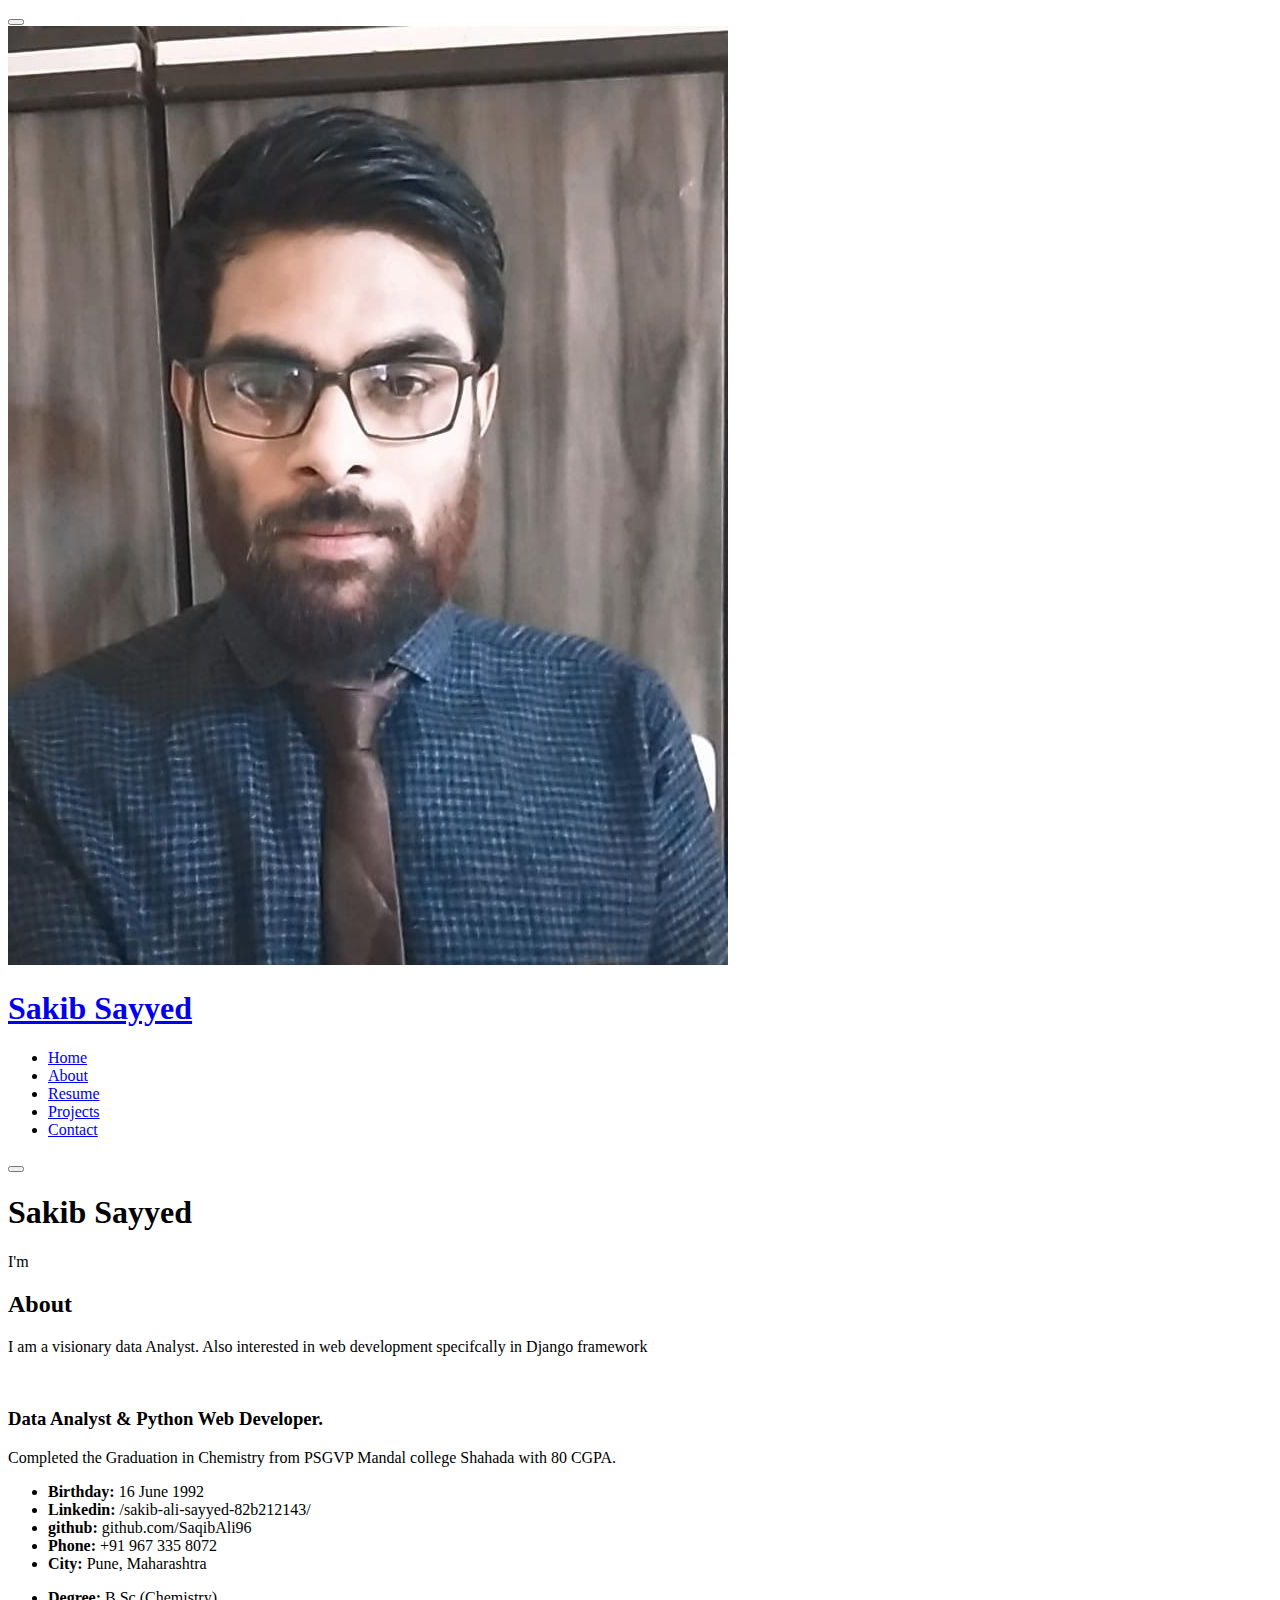
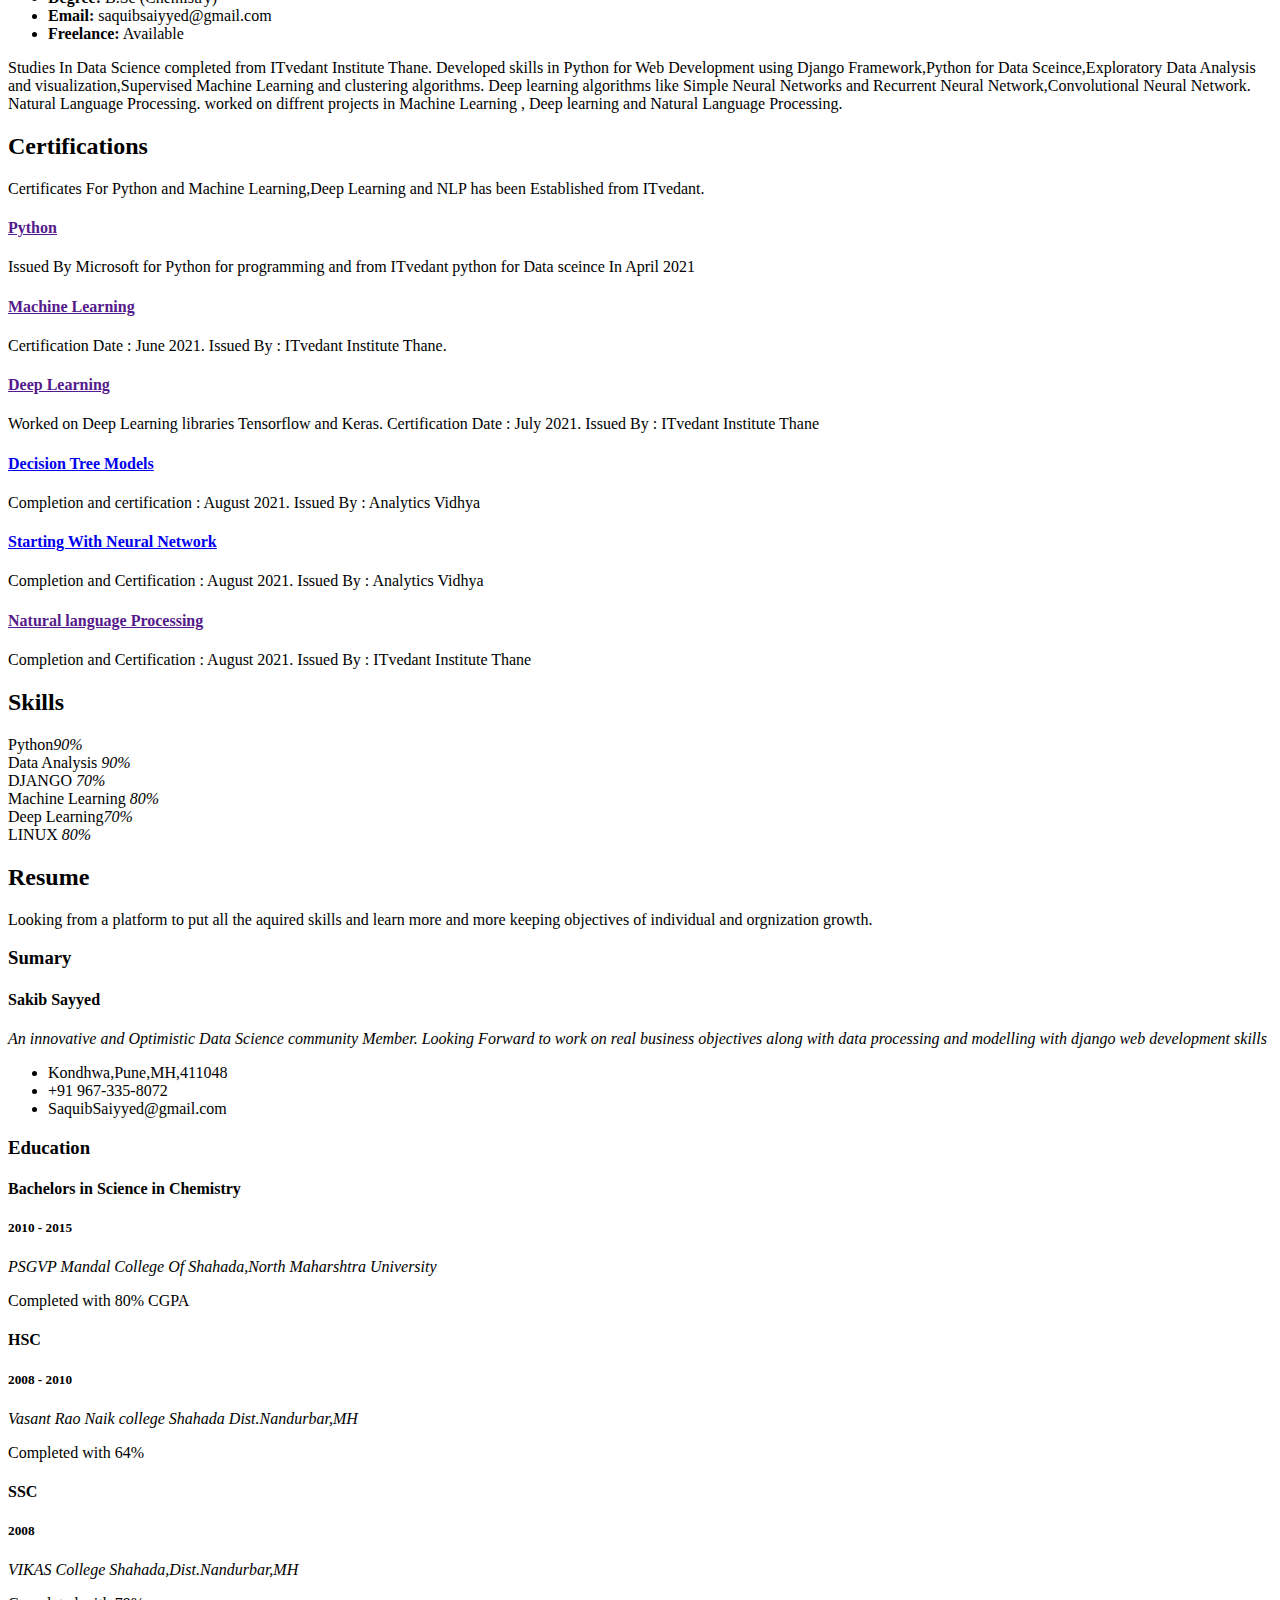
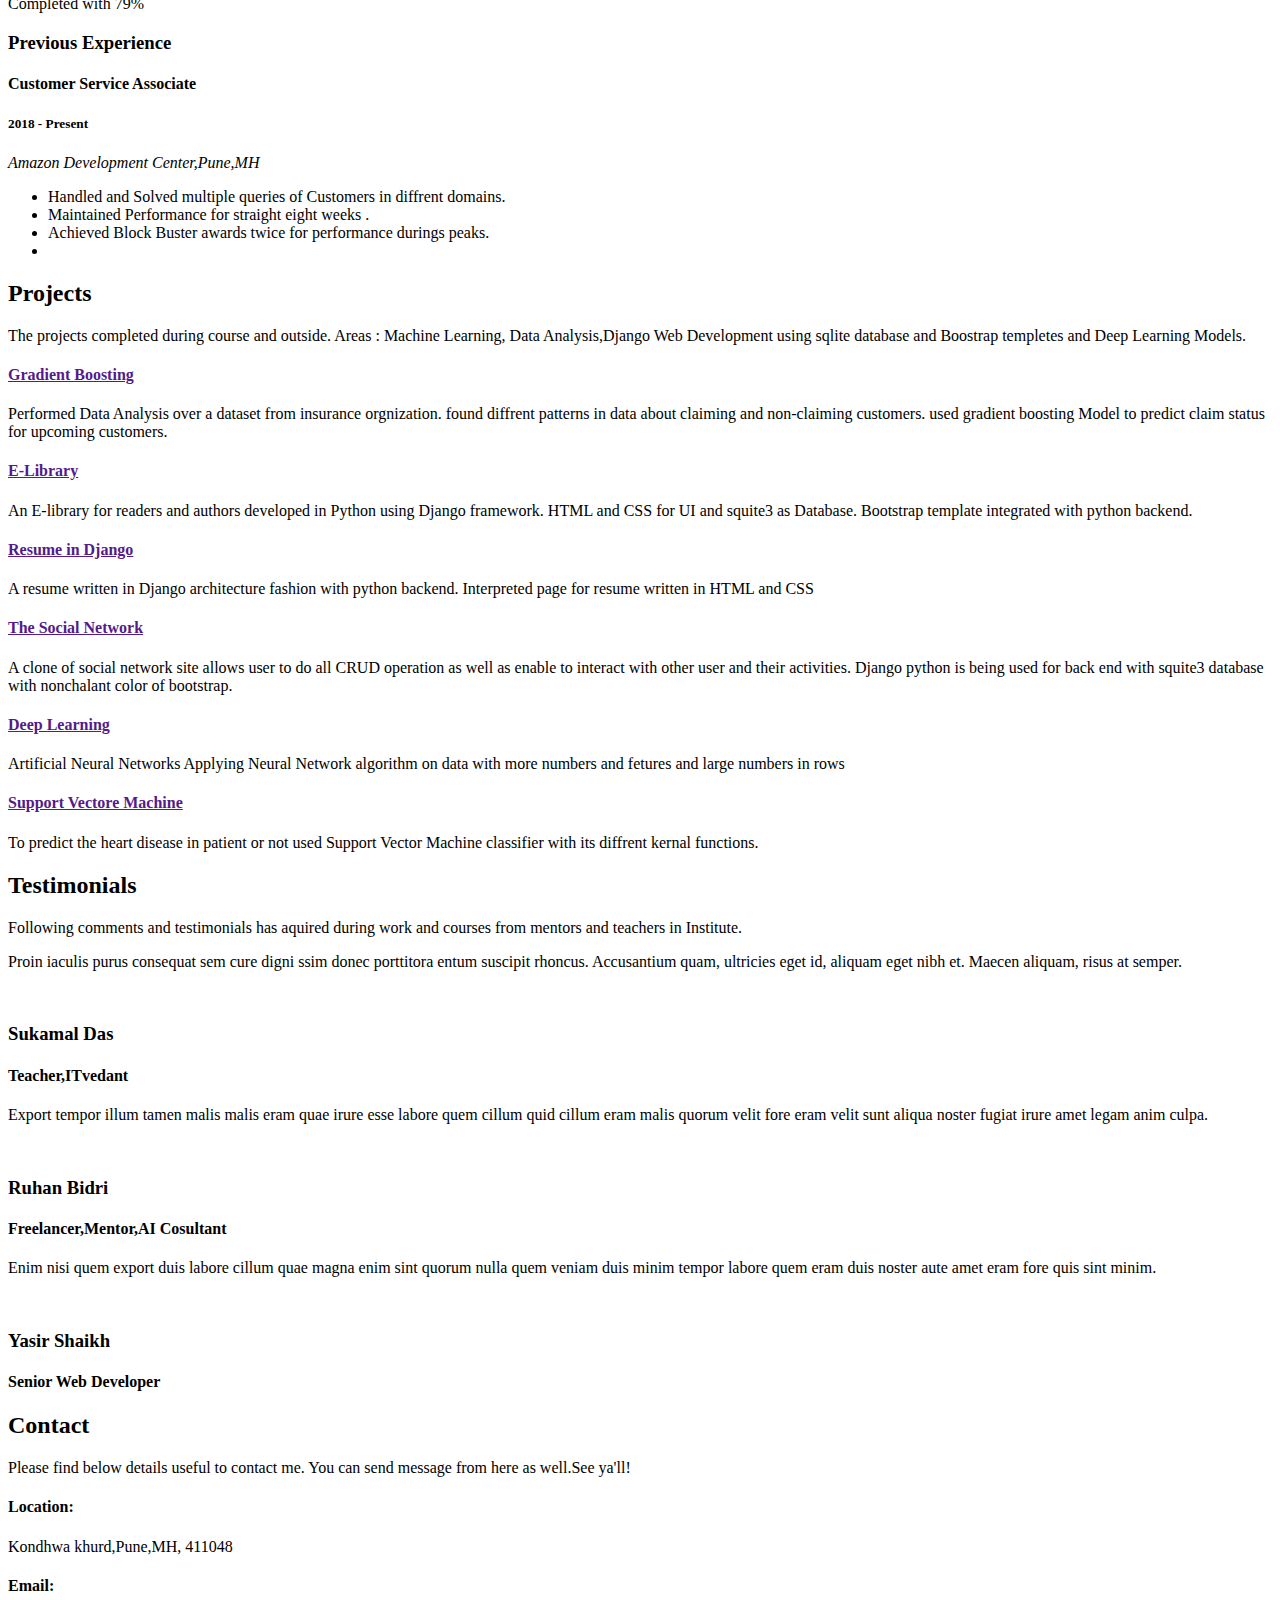
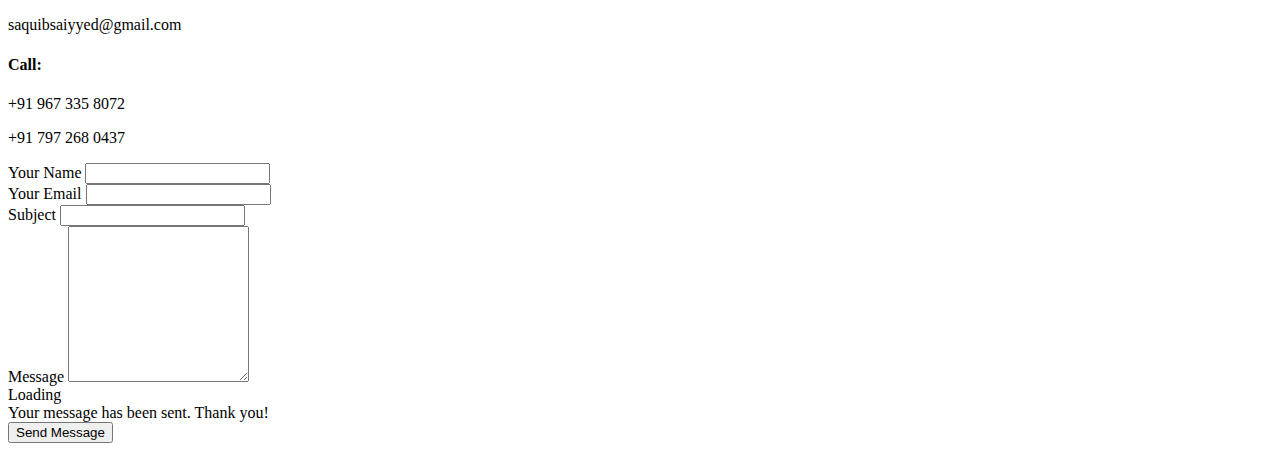
==== commit b5240d25: "Profile change" ====
--- a/index.html
+++ b/index.html
@@ -45,7 +45,7 @@
     <div class="d-flex flex-column">
 
       <div class="profile">
-        <img src="assets/img/hero-bg2.jpeg" alt="" class="img-fluid rounded-circle">
+        <img src="assets/img/hero-bg_.jpeg" alt="" class="img-fluid rounded-circle">
         <h1 class="text-light"><a href="index.html">Sakib Sayyed</a></h1>
         <div class="social-links mt-3 text-center">
           <a href="https://github.com/SaqibAli96" class="github"><i class="bx bxl-github"></i></a>
@@ -333,7 +333,7 @@
             <h4 class="title"><a href="">Gradient Boosting</a></h4>
             <p class="description">Performed Data Analysis over a dataset from insurance orgnization.
               found diffrent patterns in data about claiming and non-claiming customers.
-              used gradient boosting Model to predict claim status for future customers.
+              used gradient boosting Model to predict claim status for upcoming customers.
             </p>
           </div>
           <div class="col-lg-4 col-md-6 icon-box" data-aos="fade-up" data-aos-delay="100">
